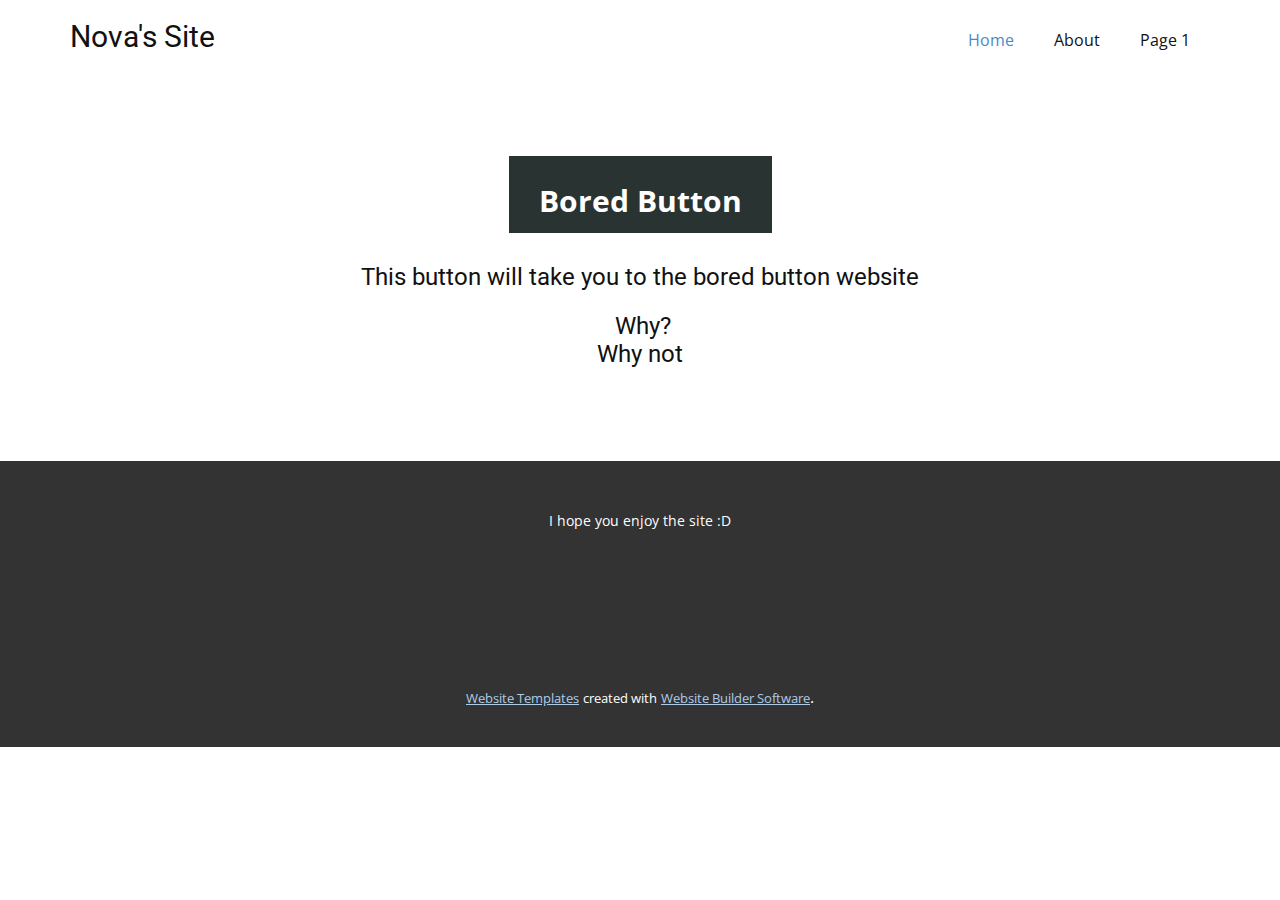
==== index.html @ f48f3b37 "Adding basic site stuff" ====
<!DOCTYPE html>
<html style="font-size: 16px;">
  <head>
    <meta name="viewport" content="width=device-width, initial-scale=1.0">
    <meta charset="utf-8">
    <meta name="keywords" content="">
    <meta name="description" content="">
    <meta name="page_type" content="np-template-header-footer-from-plugin">
    <title>Home</title>
    <link rel="stylesheet" href="nicepage.css" media="screen">
<link rel="stylesheet" href="Home.css" media="screen">
    <script class="u-script" type="text/javascript" src="jquery-1.9.1.min.js" defer=""></script>
    <script class="u-script" type="text/javascript" src="nicepage.js" defer=""></script>
    <meta name="generator" content="Nicepage 4.2.24, nicepage.com">
    <link id="u-theme-google-font" rel="stylesheet" href="https://fonts.googleapis.com/css?family=Roboto:100,100i,300,300i,400,400i,500,500i,700,700i,900,900i|Open+Sans:300,300i,400,400i,600,600i,700,700i,800,800i">
    
    
    <script type="application/ld+json">{
		"@context": "http://schema.org",
		"@type": "Organization",
		"name": ""
}</script>
    <meta name="theme-color" content="#478ac9">
    <meta property="og:title" content="Home">
    <meta property="og:type" content="website">
  </head>
  <body data-home-page="https://website1237224.nicepage.io/Home.html?version=7cdf2fa5-3a76-439e-ba0f-00853be42f87" data-home-page-title="Home" class="u-body"><header class="u-clearfix u-header u-header" id="sec-2f65"><div class="u-clearfix u-sheet u-sheet-1">
        <h3 class="u-text u-text-1">Nova's Site</h3>
        <nav class="u-menu u-menu-dropdown u-offcanvas u-menu-1">
          <div class="menu-collapse" style="font-size: 1rem; letter-spacing: 0px;">
            <a class="u-button-style u-custom-left-right-menu-spacing u-custom-padding-bottom u-custom-top-bottom-menu-spacing u-nav-link u-text-active-palette-1-base u-text-hover-palette-2-base" href="#">
              <svg viewBox="0 0 24 24"><use xlink:href="#menu-hamburger"></use></svg>
              <svg version="1.1" xmlns="http://www.w3.org/2000/svg" xmlns:xlink="http://www.w3.org/1999/xlink"><defs><symbol id="menu-hamburger" viewBox="0 0 16 16" style="width: 16px; height: 16px;"><rect y="1" width="16" height="2"></rect><rect y="7" width="16" height="2"></rect><rect y="13" width="16" height="2"></rect>
</symbol>
</defs></svg>
            </a>
          </div>
          <div class="u-nav-container">
            <ul class="u-nav u-unstyled u-nav-1"><li class="u-nav-item"><a class="u-button-style u-nav-link u-text-active-palette-1-base u-text-hover-palette-2-base" href="Home.html" style="padding: 10px 20px;">Home</a>
</li><li class="u-nav-item"><a class="u-button-style u-nav-link u-text-active-palette-1-base u-text-hover-palette-2-base" href="About.html" style="padding: 10px 20px;">About</a>
</li><li class="u-nav-item"><a class="u-button-style u-nav-link u-text-active-palette-1-base u-text-hover-palette-2-base" href="Page-1.html" style="padding: 10px 20px;">Page 1</a>
</li></ul>
          </div>
          <div class="u-nav-container-collapse">
            <div class="u-black u-container-style u-inner-container-layout u-opacity u-opacity-95 u-sidenav">
              <div class="u-inner-container-layout u-sidenav-overflow">
                <div class="u-menu-close"></div>
                <ul class="u-align-center u-nav u-popupmenu-items u-unstyled u-nav-2"><li class="u-nav-item"><a class="u-button-style u-nav-link" href="Home.html">Home</a>
</li><li class="u-nav-item"><a class="u-button-style u-nav-link" href="About.html">About</a>
</li><li class="u-nav-item"><a class="u-button-style u-nav-link" href="Page-1.html">Page 1</a>
</li></ul>
              </div>
            </div>
            <div class="u-black u-menu-overlay u-opacity u-opacity-70"></div>
          </div>
        </nav>
      </div></header>
    <section class="u-clearfix u-section-1" id="sec-242b">
      <div class="u-clearfix u-sheet u-sheet-1">
        <a href="https://www.boredbutton.com/" class="u-active-none u-border-none u-border-palette-1-base u-btn u-btn-rectangle u-button-style u-hover-none u-palette-4-dark-3 u-radius-0 u-btn-1">Bored Button<span style="font-size: 1.25rem;">
            <span style="font-size: 2.5rem;">
              <span style="font-size: 3rem;"></span>
            </span>
          </span>
        </a>
        <h4 class="u-text u-text-default u-text-1">This button will take you to the bored button website<br>
        </h4>
        <h4 class="u-text u-text-default u-text-2">&nbsp; &nbsp;​Why?&nbsp;<br>Why not
        </h4>
      </div>
    </section>
    
    
    <footer class="u-align-center u-clearfix u-footer u-grey-80 u-footer" id="sec-c973"><div class="u-clearfix u-sheet u-sheet-1">
        <p class="u-small-text u-text u-text-variant u-text-1">I hope you enjoy the site :D</p>
      </div></footer>
    <section class="u-backlink u-clearfix u-grey-80">
      <a class="u-link" href="https://nicepage.com/website-templates" target="_blank">
        <span>Website Templates</span>
      </a>
      <p class="u-text">
        <span>created with</span>
      </p>
      <a class="u-link" href="" target="_blank">
        <span>Website Builder Software</span>
      </a>. 
    </section>
  </body>
</html>
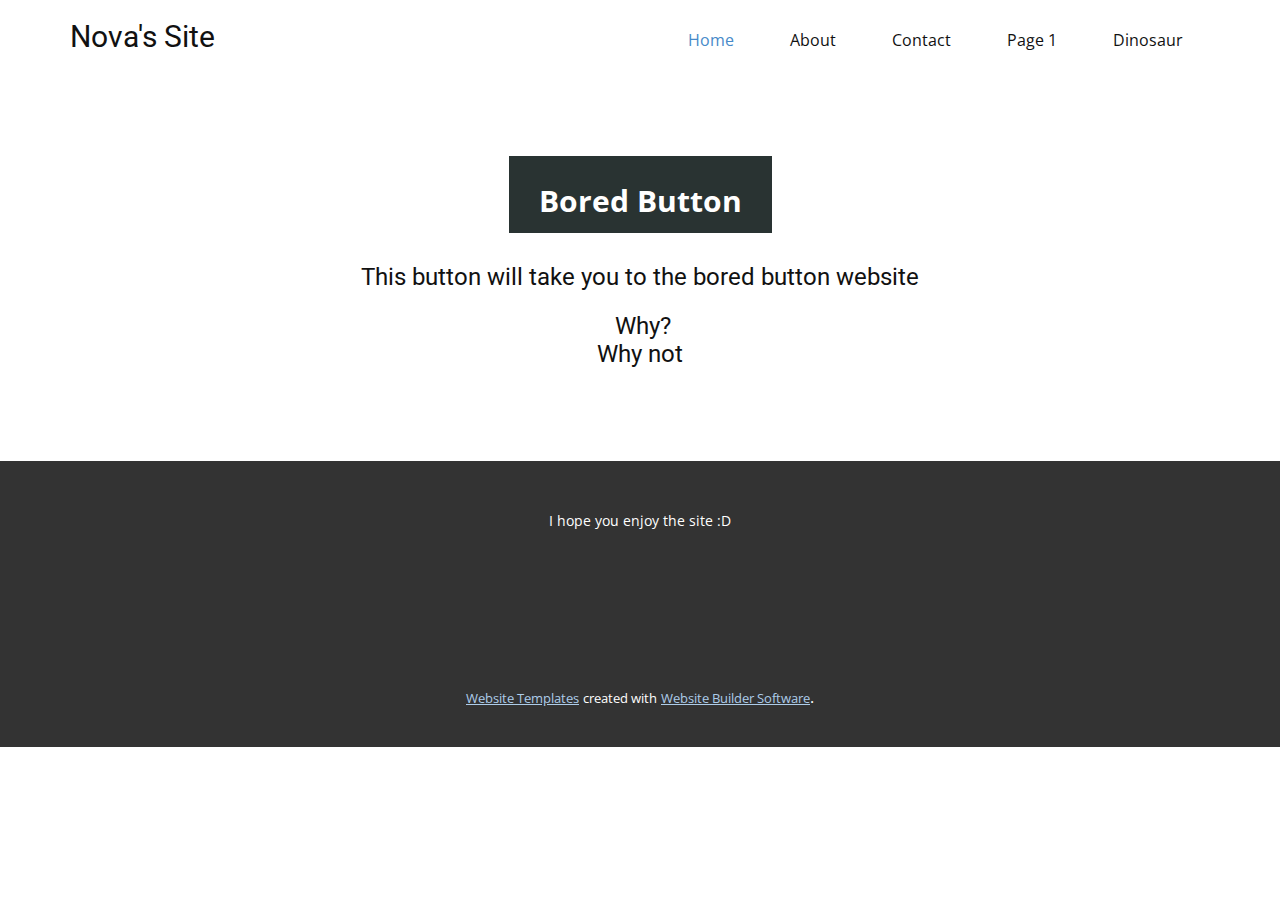
==== commit 2e4b5c64: "Add files via upload" ====
--- a/index.html
+++ b/index.html
@@ -35,19 +35,23 @@
 </defs></svg>
             </a>
           </div>
-          <div class="u-nav-container">
-            <ul class="u-nav u-unstyled u-nav-1"><li class="u-nav-item"><a class="u-button-style u-nav-link u-text-active-palette-1-base u-text-hover-palette-2-base" href="Home.html" style="padding: 10px 20px;">Home</a>
-</li><li class="u-nav-item"><a class="u-button-style u-nav-link u-text-active-palette-1-base u-text-hover-palette-2-base" href="About.html" style="padding: 10px 20px;">About</a>
-</li><li class="u-nav-item"><a class="u-button-style u-nav-link u-text-active-palette-1-base u-text-hover-palette-2-base" href="Page-1.html" style="padding: 10px 20px;">Page 1</a>
+          <div class="u-custom-menu u-nav-container">
+            <ul class="u-nav u-unstyled u-nav-1"><li class="u-nav-item"><a class="u-button-style u-nav-link u-text-active-palette-1-base u-text-hover-palette-2-base" href="Home.html" style="padding: 10px 28px;">Home</a>
+</li><li class="u-nav-item"><a class="u-button-style u-nav-link u-text-active-palette-1-base u-text-hover-palette-2-base" href="About.html" style="padding: 10px 28px;">About</a>
+</li><li class="u-nav-item"><a class="u-button-style u-nav-link u-text-active-palette-1-base u-text-hover-palette-2-base" href="Contact.html" style="padding: 10px 28px;">Contact</a>
+</li><li class="u-nav-item"><a class="u-button-style u-nav-link u-text-active-palette-1-base u-text-hover-palette-2-base" href="Page-1.html" style="padding: 10px 28px;">Page 1</a>
+</li><li class="u-nav-item"><a class="u-button-style u-nav-link u-text-active-palette-1-base u-text-hover-palette-2-base" style="padding: 10px 28px;">Dinosaur</a>
 </li></ul>
           </div>
-          <div class="u-nav-container-collapse">
+          <div class="u-custom-menu u-nav-container-collapse">
             <div class="u-black u-container-style u-inner-container-layout u-opacity u-opacity-95 u-sidenav">
               <div class="u-inner-container-layout u-sidenav-overflow">
                 <div class="u-menu-close"></div>
-                <ul class="u-align-center u-nav u-popupmenu-items u-unstyled u-nav-2"><li class="u-nav-item"><a class="u-button-style u-nav-link" href="Home.html">Home</a>
-</li><li class="u-nav-item"><a class="u-button-style u-nav-link" href="About.html">About</a>
-</li><li class="u-nav-item"><a class="u-button-style u-nav-link" href="Page-1.html">Page 1</a>
+                <ul class="u-align-center u-nav u-popupmenu-items u-unstyled u-nav-2"><li class="u-nav-item"><a class="u-button-style u-nav-link" href="Home.html" style="padding: 10px 28px;">Home</a>
+</li><li class="u-nav-item"><a class="u-button-style u-nav-link" href="About.html" style="padding: 10px 28px;">About</a>
+</li><li class="u-nav-item"><a class="u-button-style u-nav-link" href="Contact.html" style="padding: 10px 28px;">Contact</a>
+</li><li class="u-nav-item"><a class="u-button-style u-nav-link" href="Page-1.html" style="padding: 10px 28px;">Page 1</a>
+</li><li class="u-nav-item"><a class="u-button-style u-nav-link" style="padding: 10px 28px;">Dinosaur</a>
 </li></ul>
               </div>
             </div>
--- a/nicepage.css
+++ b/nicepage.css
@@ -35535,7 +35535,7 @@
 }
 
 .u-header .u-menu-1 {
-  margin: -33px 0 22px auto;
+  margin: -33px -1px 22px auto;
 }
 
 .u-header .u-nav-1 {
@@ -35554,6 +35554,7 @@
 
   .u-header .u-menu-1 {
     margin-top: -33px;
+    margin-right: -1px;
   }
 }
 @media (max-width: 991px) {
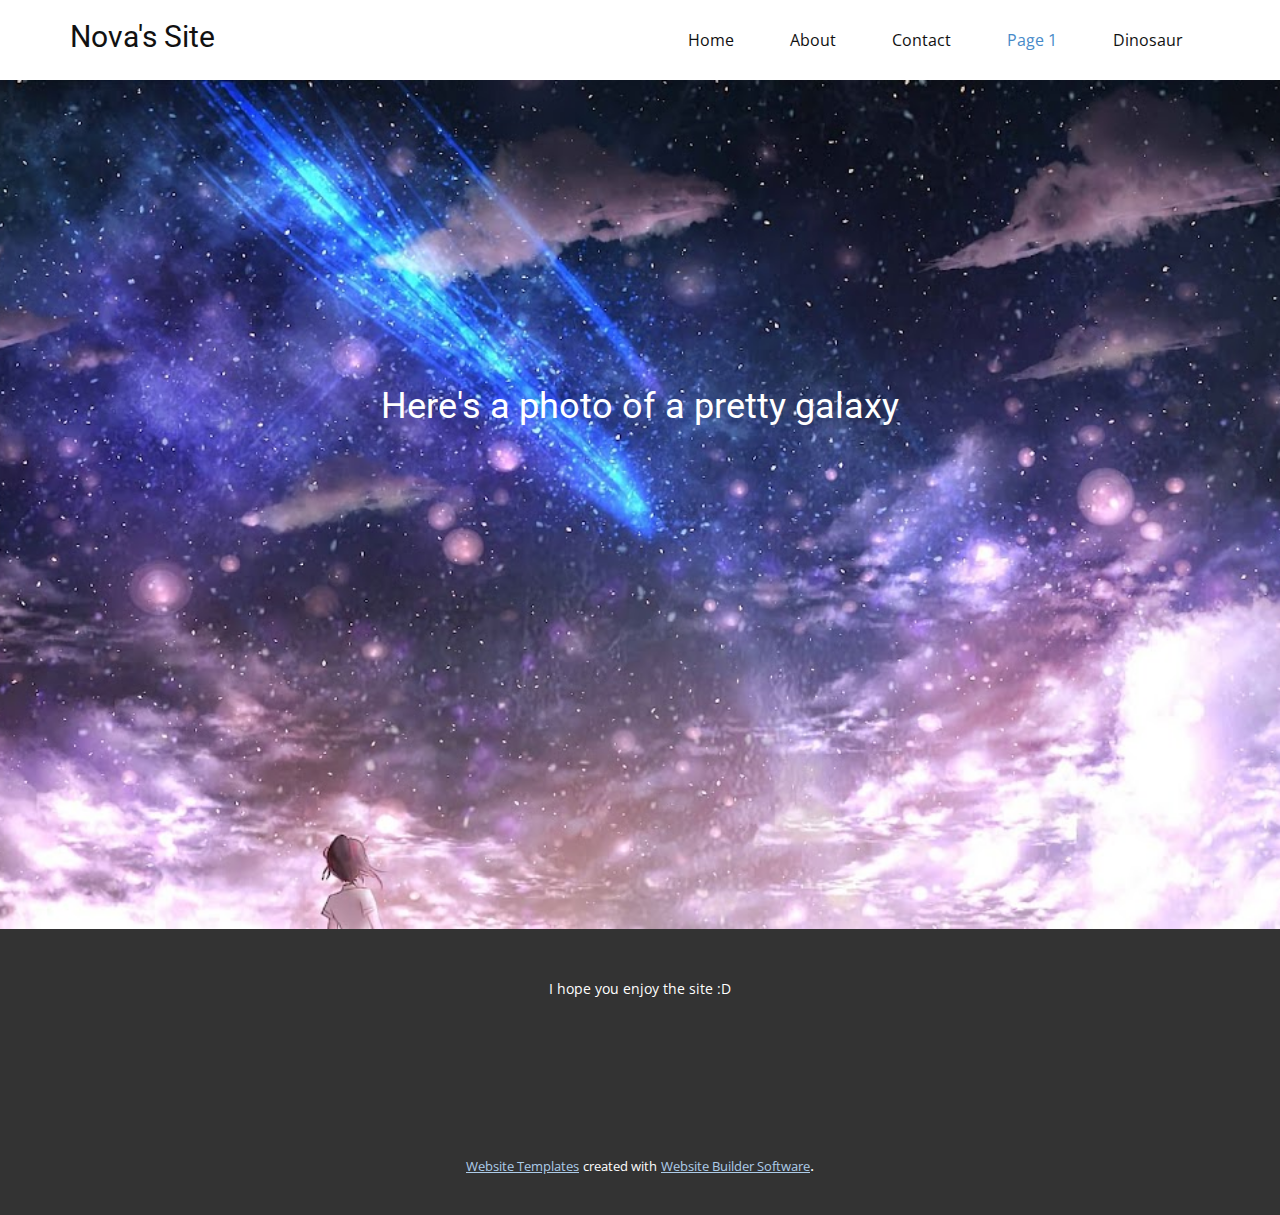
==== commit 41c4d69c: "Bug Fix" ====
--- a/index.html
+++ b/index.html
@@ -3,12 +3,12 @@
   <head>
     <meta name="viewport" content="width=device-width, initial-scale=1.0">
     <meta charset="utf-8">
-    <meta name="keywords" content="">
+    <meta name="keywords" content="INTUITIVE">
     <meta name="description" content="">
     <meta name="page_type" content="np-template-header-footer-from-plugin">
-    <title>Home</title>
+    <title>Page 1</title>
     <link rel="stylesheet" href="nicepage.css" media="screen">
-<link rel="stylesheet" href="Home.css" media="screen">
+<link rel="stylesheet" href="Page-1.css" media="screen">
     <script class="u-script" type="text/javascript" src="jquery-1.9.1.min.js" defer=""></script>
     <script class="u-script" type="text/javascript" src="nicepage.js" defer=""></script>
     <meta name="generator" content="Nicepage 4.2.24, nicepage.com">
@@ -21,10 +21,10 @@
 		"name": ""
 }</script>
     <meta name="theme-color" content="#478ac9">
-    <meta property="og:title" content="Home">
+    <meta property="og:title" content="Page 1">
     <meta property="og:type" content="website">
   </head>
-  <body data-home-page="https://website1237224.nicepage.io/Home.html?version=7cdf2fa5-3a76-439e-ba0f-00853be42f87" data-home-page-title="Home" class="u-body"><header class="u-clearfix u-header u-header" id="sec-2f65"><div class="u-clearfix u-sheet u-sheet-1">
+  <body data-home-page="https://website1237224.nicepage.io/Page-1.html?version=c22d5011-cc8d-460c-82d4-da84dc4afac1" data-home-page-title="Page 1" class="u-body"><header class="u-clearfix u-header u-header" id="sec-2f65"><div class="u-clearfix u-sheet u-sheet-1">
         <h3 class="u-text u-text-1">Nova's Site</h3>
         <nav class="u-menu u-menu-dropdown u-offcanvas u-menu-1">
           <div class="menu-collapse" style="font-size: 1rem; letter-spacing: 0px;">
@@ -40,7 +40,7 @@
 </li><li class="u-nav-item"><a class="u-button-style u-nav-link u-text-active-palette-1-base u-text-hover-palette-2-base" href="About.html" style="padding: 10px 28px;">About</a>
 </li><li class="u-nav-item"><a class="u-button-style u-nav-link u-text-active-palette-1-base u-text-hover-palette-2-base" href="Contact.html" style="padding: 10px 28px;">Contact</a>
 </li><li class="u-nav-item"><a class="u-button-style u-nav-link u-text-active-palette-1-base u-text-hover-palette-2-base" href="Page-1.html" style="padding: 10px 28px;">Page 1</a>
-</li><li class="u-nav-item"><a class="u-button-style u-nav-link u-text-active-palette-1-base u-text-hover-palette-2-base" style="padding: 10px 28px;">Dinosaur</a>
+</li><li class="u-nav-item"><a class="u-button-style u-nav-link u-text-active-palette-1-base u-text-hover-palette-2-base" href="Dinosaur.html" style="padding: 10px 28px;">Dinosaur</a>
 </li></ul>
           </div>
           <div class="u-custom-menu u-nav-container-collapse">
@@ -51,7 +51,7 @@
 </li><li class="u-nav-item"><a class="u-button-style u-nav-link" href="About.html" style="padding: 10px 28px;">About</a>
 </li><li class="u-nav-item"><a class="u-button-style u-nav-link" href="Contact.html" style="padding: 10px 28px;">Contact</a>
 </li><li class="u-nav-item"><a class="u-button-style u-nav-link" href="Page-1.html" style="padding: 10px 28px;">Page 1</a>
-</li><li class="u-nav-item"><a class="u-button-style u-nav-link" style="padding: 10px 28px;">Dinosaur</a>
+</li><li class="u-nav-item"><a class="u-button-style u-nav-link" href="Dinosaur.html" style="padding: 10px 28px;">Dinosaur</a>
 </li></ul>
               </div>
             </div>
@@ -59,18 +59,19 @@
           </div>
         </nav>
       </div></header>
-    <section class="u-clearfix u-section-1" id="sec-242b">
+    <section class="u-clearfix u-image u-section-1" id="sec-5772" data-image-width="1200" data-image-height="630">
       <div class="u-clearfix u-sheet u-sheet-1">
-        <a href="https://www.boredbutton.com/" class="u-active-none u-border-none u-border-palette-1-base u-btn u-btn-rectangle u-button-style u-hover-none u-palette-4-dark-3 u-radius-0 u-btn-1">Bored Button<span style="font-size: 1.25rem;">
-            <span style="font-size: 2.5rem;">
-              <span style="font-size: 3rem;"></span>
-            </span>
-          </span>
-        </a>
-        <h4 class="u-text u-text-default u-text-1">This button will take you to the bored button website<br>
-        </h4>
-        <h4 class="u-text u-text-default u-text-2">&nbsp; &nbsp;​Why?&nbsp;<br>Why not
-        </h4>
+        <div class="u-clearfix u-layout-wrap u-layout-wrap-1">
+          <div class="u-layout">
+            <div class="u-layout-row">
+              <div class="u-align-center u-container-style u-layout-cell u-size-60 u-layout-cell-1">
+                <div class="u-container-layout u-container-layout-1">
+                  <h2 class="u-text u-text-body-alt-color u-text-default u-text-1">Here's a photo of a pretty galaxy</h2>
+                </div>
+              </div>
+            </div>
+          </div>
+        </div>
       </div>
     </section>
     
--- a/Page-1.css
+++ b/Page-1.css
@@ -0,0 +1,65 @@
+ .u-section-1 {
+  background-image: url("images/unnamed.jpg");
+}
+
+.u-section-1 .u-sheet-1 {
+  min-height: 849px;
+}
+
+.u-section-1 .u-layout-wrap-1 {
+  width: 607px;
+  margin: 137px auto 60px;
+}
+
+.u-section-1 .u-layout-cell-1 {
+  min-height: 400px;
+}
+
+.u-section-1 .u-container-layout-1 {
+  padding: 30px;
+}
+
+.u-section-1 .u-text-1 {
+  margin: 140px auto 0;
+}
+
+@media (max-width: 1199px) {
+  .u-section-1 .u-layout-wrap-1 {
+    position: relative;
+  }
+}
+
+@media (max-width: 991px) {
+  .u-section-1 .u-sheet-1 {
+    min-height: 549px;
+  }
+
+  .u-section-1 .u-layout-cell-1 {
+    min-height: 100px;
+  }
+}
+
+@media (max-width: 767px) {
+  .u-section-1 .u-sheet-1 {
+    min-height: 533px;
+  }
+
+  .u-section-1 .u-layout-wrap-1 {
+    width: 540px;
+  }
+
+  .u-section-1 .u-container-layout-1 {
+    padding-left: 10px;
+    padding-right: 10px;
+  }
+}
+
+@media (max-width: 575px) {
+  .u-section-1 .u-sheet-1 {
+    min-height: 428px;
+  }
+
+  .u-section-1 .u-layout-wrap-1 {
+    width: 340px;
+  }
+}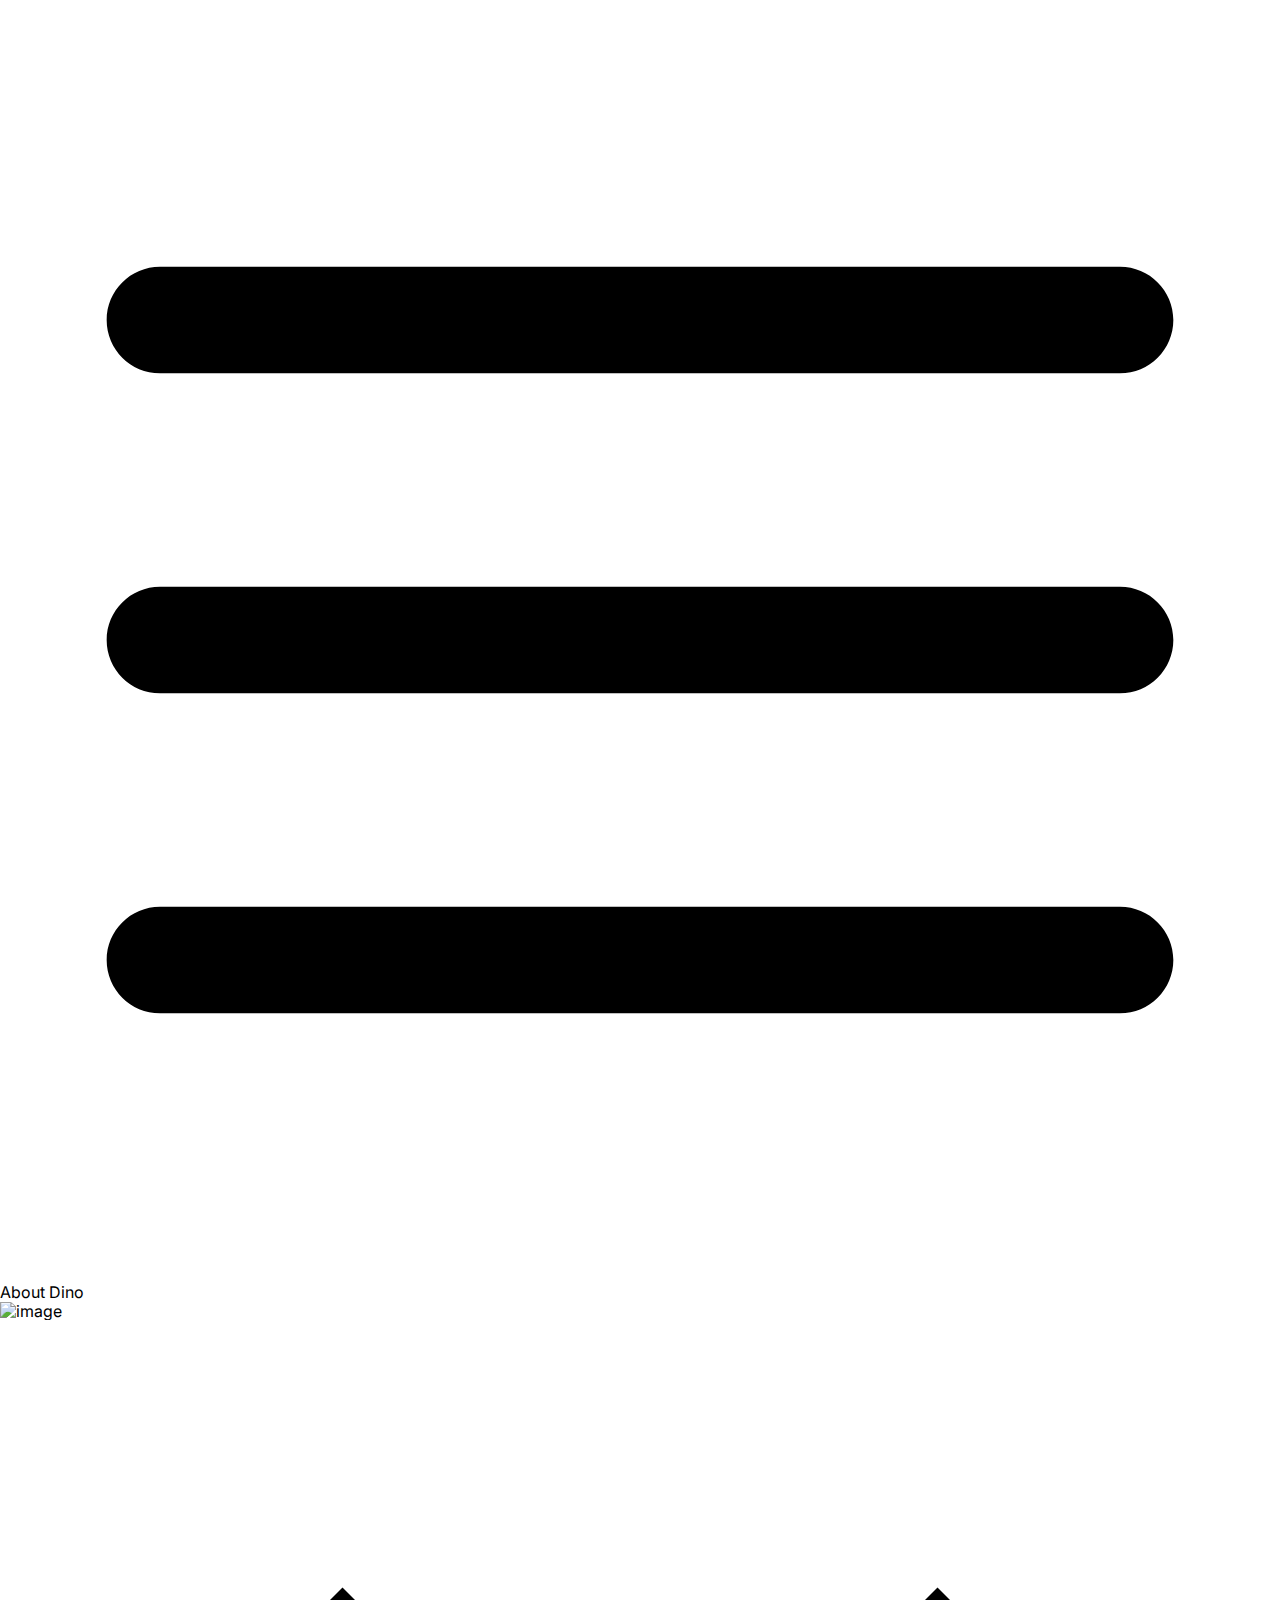
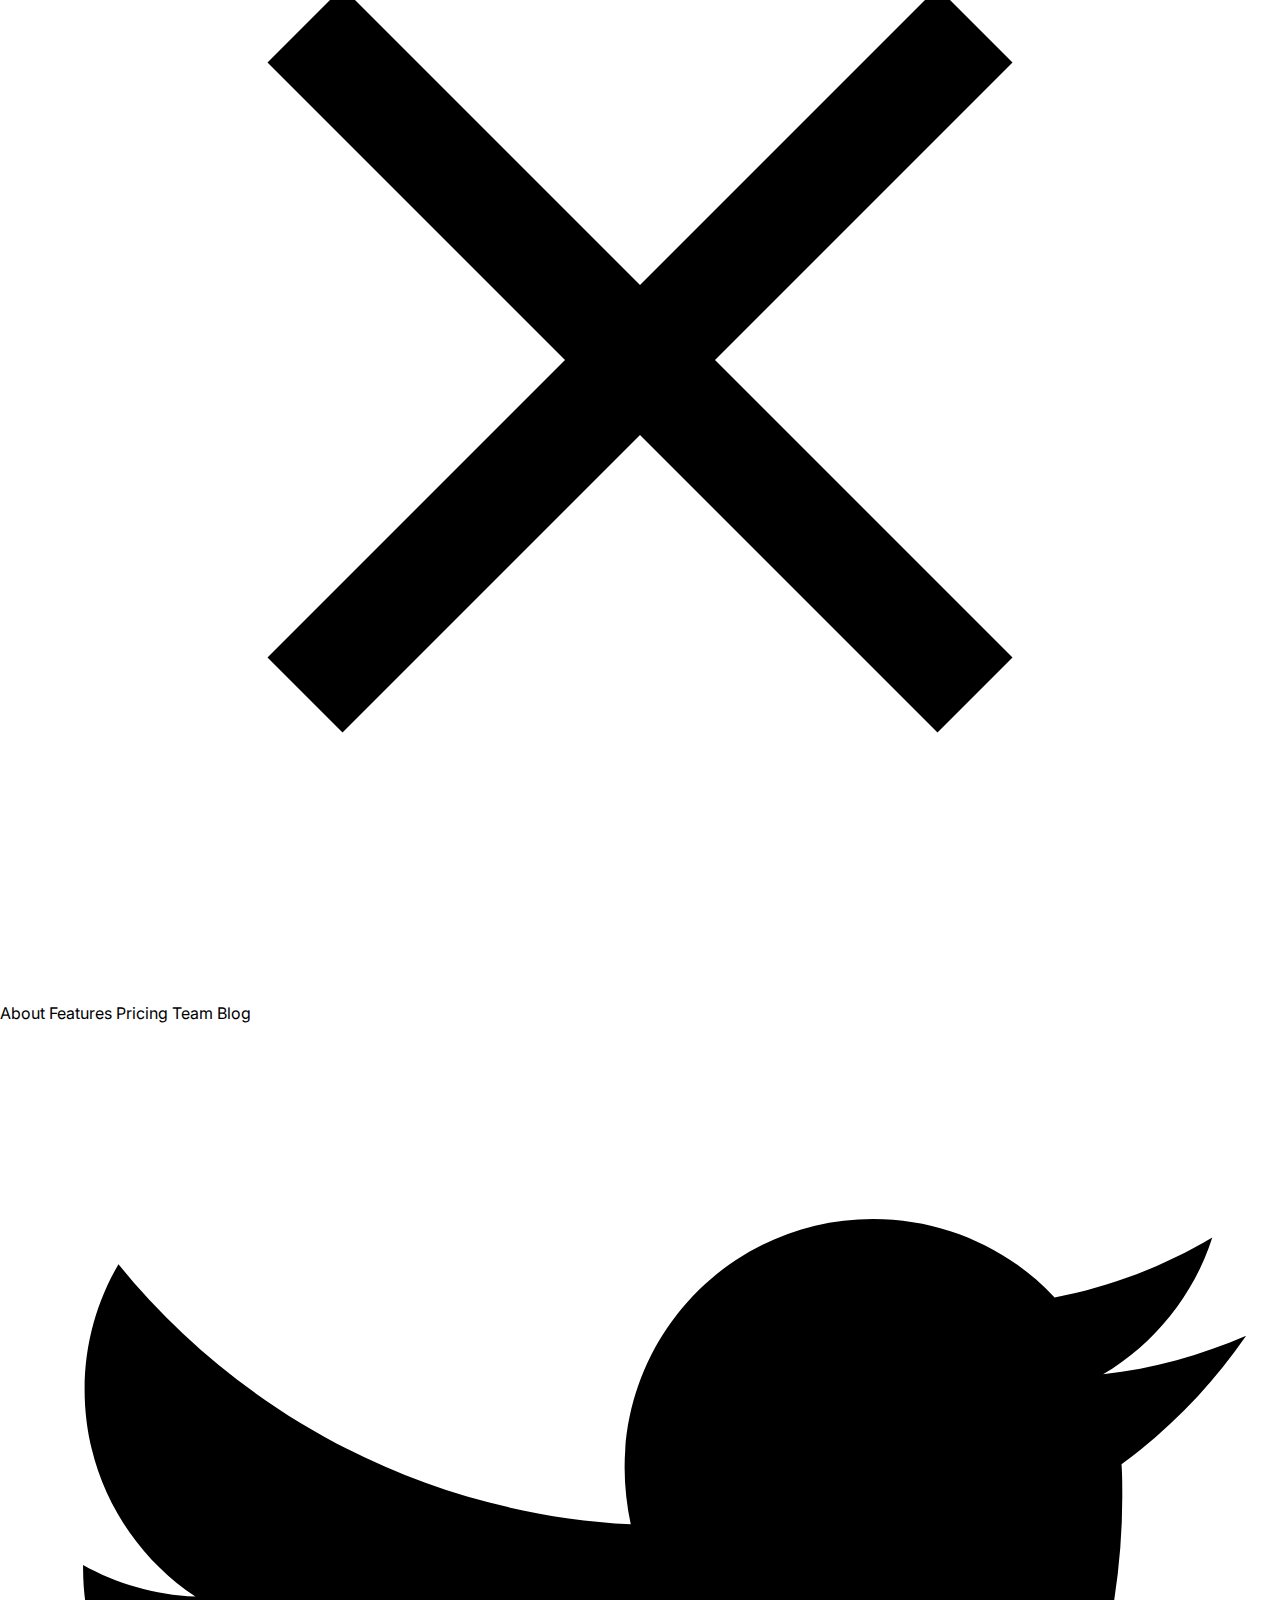
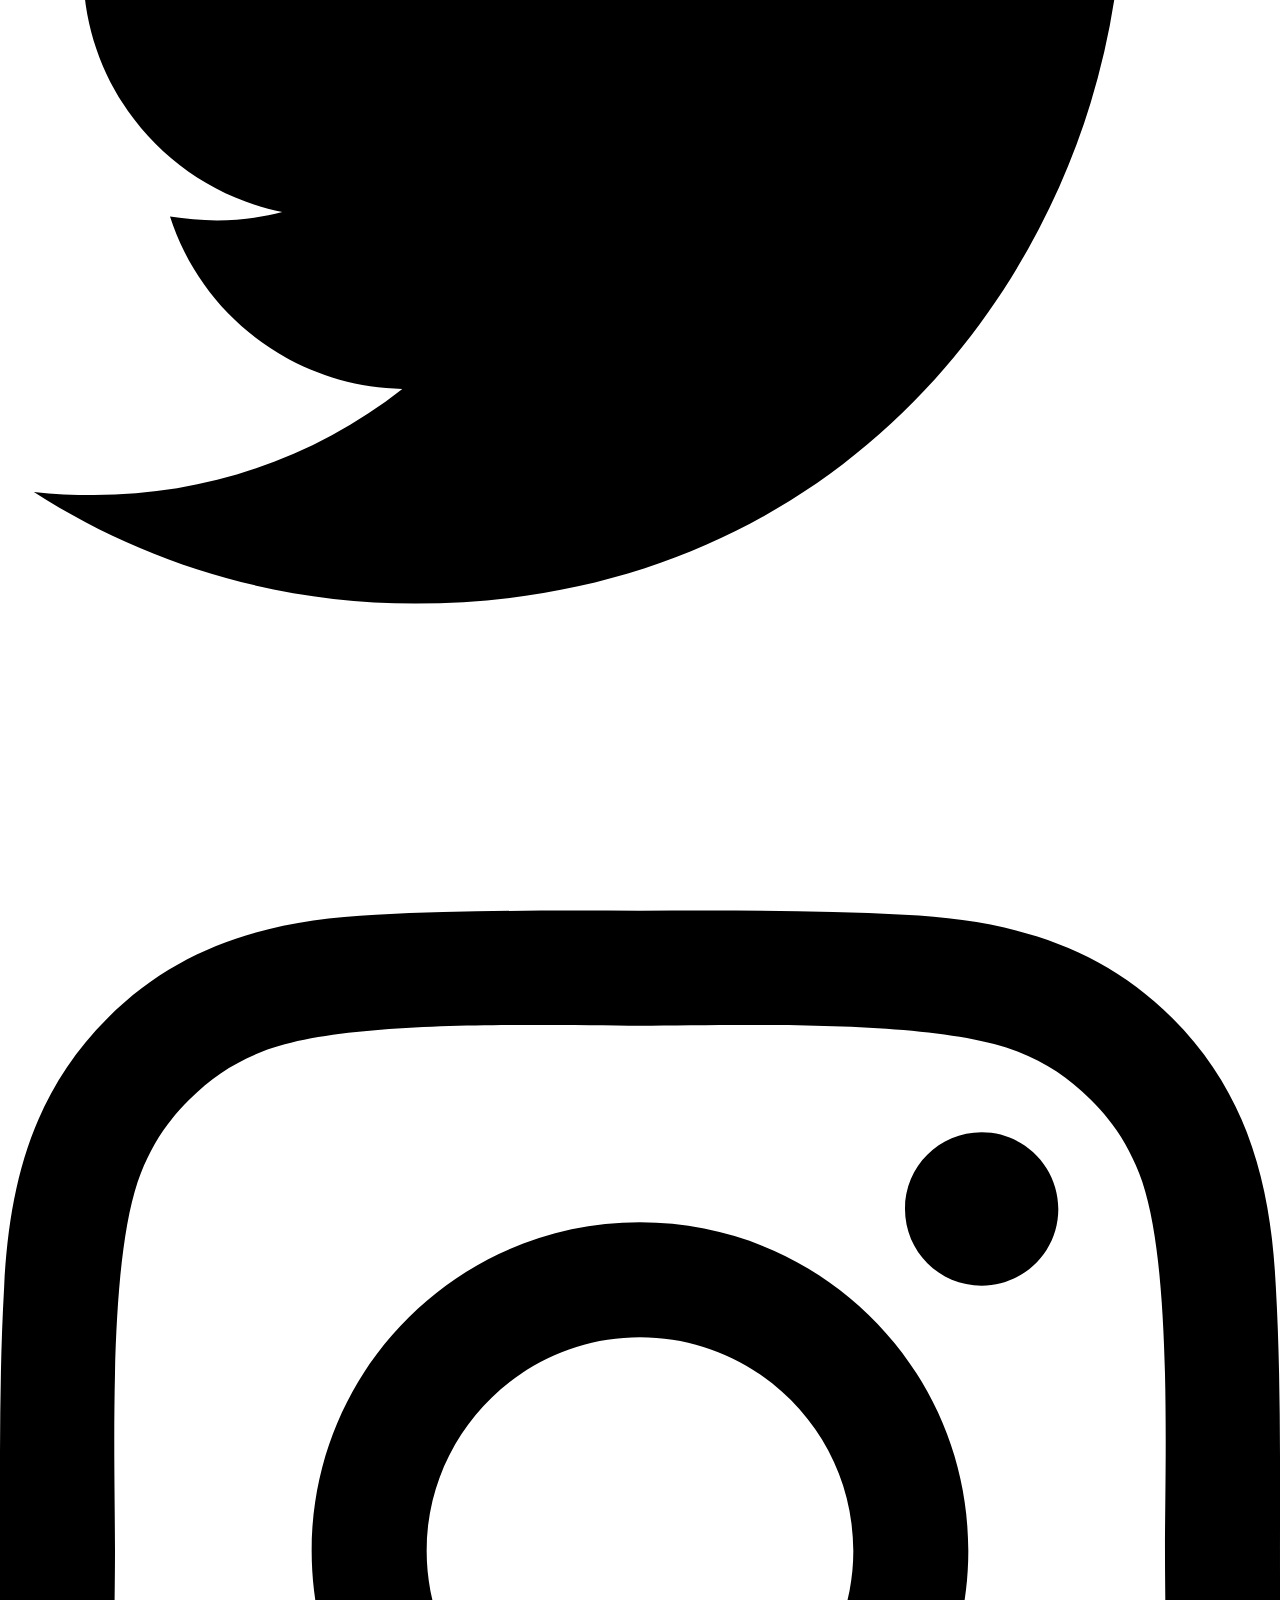
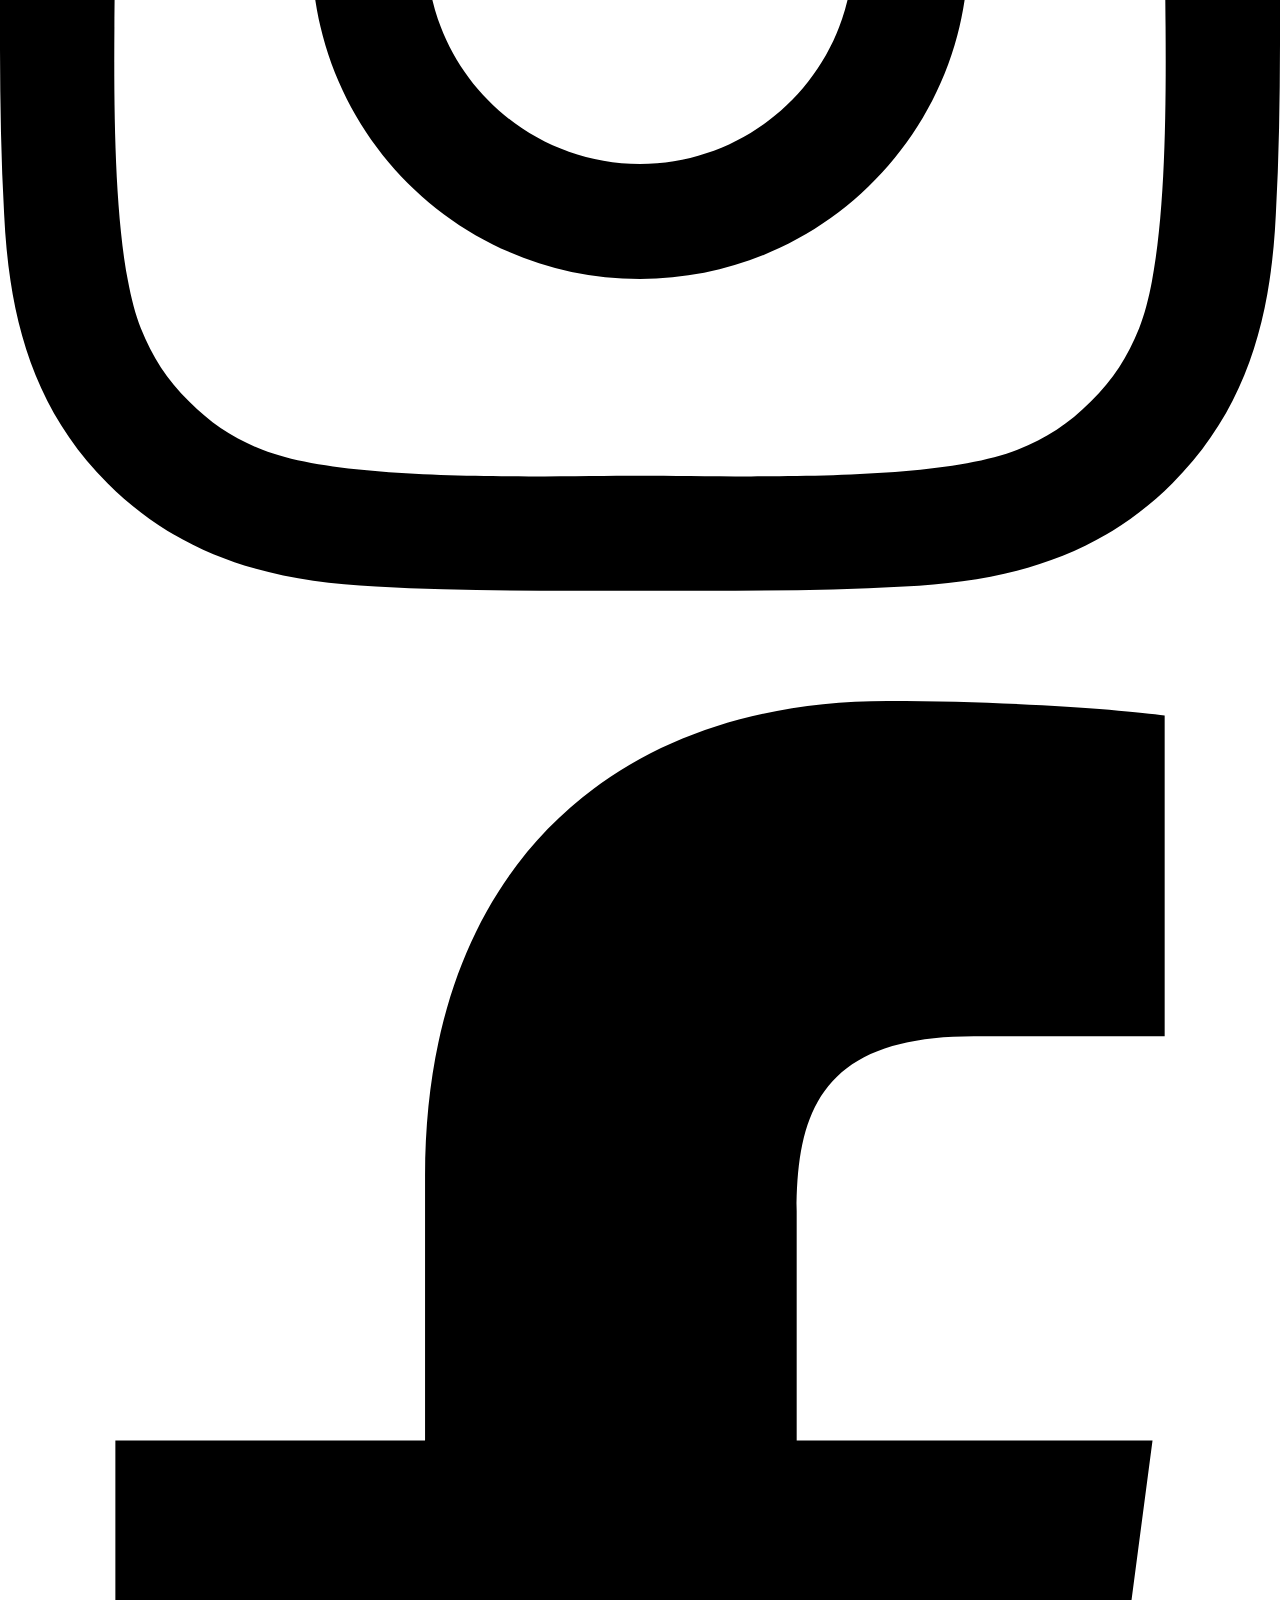
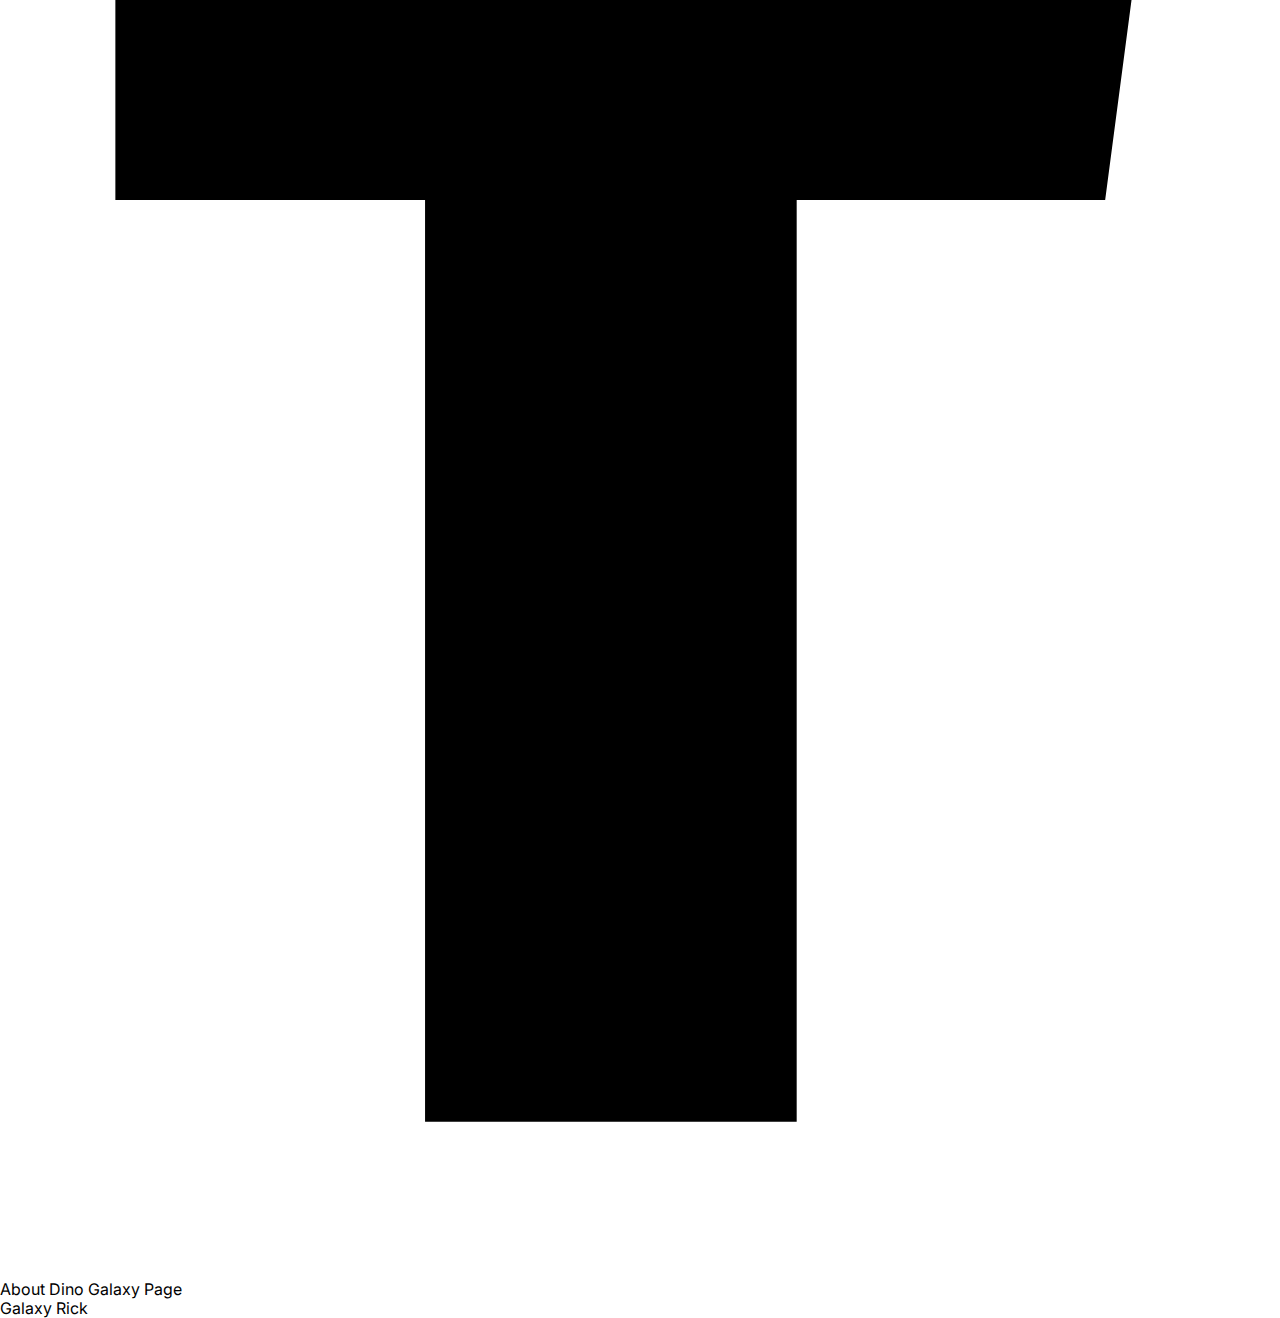
==== commit 0f5c661f: "Add files via upload" ====
--- a/index.html
+++ b/index.html
@@ -1,94 +1,107 @@
 <!DOCTYPE html>
-<html style="font-size: 16px;">
+
+<html lang="en">
   <head>
-    <meta name="viewport" content="width=device-width, initial-scale=1.0">
-    <meta charset="utf-8">
-    <meta name="keywords" content="INTUITIVE">
-    <meta name="description" content="">
-    <meta name="page_type" content="np-template-header-footer-from-plugin">
-    <title>Page 1</title>
-    <link rel="stylesheet" href="nicepage.css" media="screen">
-<link rel="stylesheet" href="Page-1.css" media="screen">
-    <script class="u-script" type="text/javascript" src="jquery-1.9.1.min.js" defer=""></script>
-    <script class="u-script" type="text/javascript" src="nicepage.js" defer=""></script>
-    <meta name="generator" content="Nicepage 4.2.24, nicepage.com">
-    <link id="u-theme-google-font" rel="stylesheet" href="https://fonts.googleapis.com/css?family=Roboto:100,100i,300,300i,400,400i,500,500i,700,700i,900,900i|Open+Sans:300,300i,400,400i,600,600i,700,700i,800,800i">
-    
-    
-    <script type="application/ld+json">{
-		"@context": "http://schema.org",
-		"@type": "Organization",
-		"name": ""
-}</script>
-    <meta name="theme-color" content="#478ac9">
-    <meta property="og:title" content="Page 1">
-    <meta property="og:type" content="website">
+    <title>New Project</title>
+    <meta name="viewport" content="width=device-width, initial-scale=1.0" />
+    <meta charset="utf-8" />
+    <meta property="twitter:card" content="summary_large_image" />
+    <style>
+      html {  line-height: 1.15;}body {  margin: 0;}* {  box-sizing: border-box;  border-width: 0;  border-style: solid;}p,li,ul,pre,div,h1,h2,h3,h4,h5,h6 {  margin: 0;  padding: 0;}button,input,optgroup,select,textarea {  font-family: inherit;  font-size: 100%;  line-height: 1.15;  margin: 0;}button,select {  text-transform: none;}button,[type="button"],[type="reset"],[type="submit"] {  -webkit-appearance: button;}button::-moz-focus-inner,[type="button"]::-moz-focus-inner,[type="reset"]::-moz-focus-inner,[type="submit"]::-moz-focus-inner {  border-style: none;  padding: 0;}button:-moz-focus,[type="button"]:-moz-focus,[type="reset"]:-moz-focus,[type="submit"]:-moz-focus {  outline: 1px dotted ButtonText;}a {  color: inherit;  text-decoration: inherit;}input {  padding: 2px 4px;}img {  display: block;}
+    </style>
+    <style>
+      html {
+        font-family: Inter;
+        font-size: 16px;
+      }
+
+      body {
+        font-weight: 400;
+        font-style:normal;
+        text-decoration: none;
+        text-transform: none;
+        letter-spacing: normal;
+        line-height: 1.15;
+        color: var(--dl-color-gray-black);
+        background-color: var(--dl-color-gray-white);
+
+      }
+    </style>
+    <link
+      rel="stylesheet"
+      href="https://fonts.googleapis.com/css2?family=Inter:wght@100;200;300;400;500;600;700;800;900&display=swap"
+    />
+    <link rel="stylesheet" href="./style.css" />
   </head>
-  <body data-home-page="https://website1237224.nicepage.io/Page-1.html?version=c22d5011-cc8d-460c-82d4-da84dc4afac1" data-home-page-title="Page 1" class="u-body"><header class="u-clearfix u-header u-header" id="sec-2f65"><div class="u-clearfix u-sheet u-sheet-1">
-        <h3 class="u-text u-text-1">Nova's Site</h3>
-        <nav class="u-menu u-menu-dropdown u-offcanvas u-menu-1">
-          <div class="menu-collapse" style="font-size: 1rem; letter-spacing: 0px;">
-            <a class="u-button-style u-custom-left-right-menu-spacing u-custom-padding-bottom u-custom-top-bottom-menu-spacing u-nav-link u-text-active-palette-1-base u-text-hover-palette-2-base" href="#">
-              <svg viewBox="0 0 24 24"><use xlink:href="#menu-hamburger"></use></svg>
-              <svg version="1.1" xmlns="http://www.w3.org/2000/svg" xmlns:xlink="http://www.w3.org/1999/xlink"><defs><symbol id="menu-hamburger" viewBox="0 0 16 16" style="width: 16px; height: 16px;"><rect y="1" width="16" height="2"></rect><rect y="7" width="16" height="2"></rect><rect y="13" width="16" height="2"></rect>
-</symbol>
-</defs></svg>
-            </a>
+  <body>
+    <div>
+      <link href="./home.css" rel="stylesheet" />
+      <title>New Project</title>
+      <meta property="og:title" content="New Project" />
+      <div class="home-container">
+        <div class="home-nav"></div>
+        <header data-role="Header" class="home-header">
+          <div class="home-container1">
+            <div data-type="BurgerMenu" class="home-burger-menu">
+              <svg viewBox="0 0 1024 1024" class="home-icon">
+                <path
+                  d="M128 554.667h768c23.552 0 42.667-19.115 42.667-42.667s-19.115-42.667-42.667-42.667h-768c-23.552 0-42.667 19.115-42.667 42.667s19.115 42.667 42.667 42.667zM128 298.667h768c23.552 0 42.667-19.115 42.667-42.667s-19.115-42.667-42.667-42.667h-768c-23.552 0-42.667 19.115-42.667 42.667s19.115 42.667 42.667 42.667zM128 810.667h768c23.552 0 42.667-19.115 42.667-42.667s-19.115-42.667-42.667-42.667h-768c-23.552 0-42.667 19.115-42.667 42.667s19.115 42.667 42.667 42.667z"
+                ></path>
+              </svg>
+            </div>
           </div>
-          <div class="u-custom-menu u-nav-container">
-            <ul class="u-nav u-unstyled u-nav-1"><li class="u-nav-item"><a class="u-button-style u-nav-link u-text-active-palette-1-base u-text-hover-palette-2-base" href="Home.html" style="padding: 10px 28px;">Home</a>
-</li><li class="u-nav-item"><a class="u-button-style u-nav-link u-text-active-palette-1-base u-text-hover-palette-2-base" href="About.html" style="padding: 10px 28px;">About</a>
-</li><li class="u-nav-item"><a class="u-button-style u-nav-link u-text-active-palette-1-base u-text-hover-palette-2-base" href="Contact.html" style="padding: 10px 28px;">Contact</a>
-</li><li class="u-nav-item"><a class="u-button-style u-nav-link u-text-active-palette-1-base u-text-hover-palette-2-base" href="Page-1.html" style="padding: 10px 28px;">Page 1</a>
-</li><li class="u-nav-item"><a class="u-button-style u-nav-link u-text-active-palette-1-base u-text-hover-palette-2-base" href="Dinosaur.html" style="padding: 10px 28px;">Dinosaur</a>
-</li></ul>
-          </div>
-          <div class="u-custom-menu u-nav-container-collapse">
-            <div class="u-black u-container-style u-inner-container-layout u-opacity u-opacity-95 u-sidenav">
-              <div class="u-inner-container-layout u-sidenav-overflow">
-                <div class="u-menu-close"></div>
-                <ul class="u-align-center u-nav u-popupmenu-items u-unstyled u-nav-2"><li class="u-nav-item"><a class="u-button-style u-nav-link" href="Home.html" style="padding: 10px 28px;">Home</a>
-</li><li class="u-nav-item"><a class="u-button-style u-nav-link" href="About.html" style="padding: 10px 28px;">About</a>
-</li><li class="u-nav-item"><a class="u-button-style u-nav-link" href="Contact.html" style="padding: 10px 28px;">Contact</a>
-</li><li class="u-nav-item"><a class="u-button-style u-nav-link" href="Page-1.html" style="padding: 10px 28px;">Page 1</a>
-</li><li class="u-nav-item"><a class="u-button-style u-nav-link" href="Dinosaur.html" style="padding: 10px 28px;">Dinosaur</a>
-</li></ul>
-              </div>
-            </div>
-            <div class="u-black u-menu-overlay u-opacity u-opacity-70"></div>
-          </div>
-        </nav>
-      </div></header>
-    <section class="u-clearfix u-image u-section-1" id="sec-5772" data-image-width="1200" data-image-height="630">
-      <div class="u-clearfix u-sheet u-sheet-1">
-        <div class="u-clearfix u-layout-wrap u-layout-wrap-1">
-          <div class="u-layout">
-            <div class="u-layout-row">
-              <div class="u-align-center u-container-style u-layout-cell u-size-60 u-layout-cell-1">
-                <div class="u-container-layout u-container-layout-1">
-                  <h2 class="u-text u-text-body-alt-color u-text-default u-text-1">Here's a photo of a pretty galaxy</h2>
+          <a href="/about.html" class="home-navlink">About</a>
+          <a href="/dinosaur.html" class="home-navlink1">Dino</a>
+          <div data-type="MobileMenu" class="home-mobile-menu">
+            <div class="home-nav1">
+              <div class="home-container2">
+                <img
+                  alt="image"
+                  src="https://presentation-website-assets.teleporthq.io/logos/logo.png"
+                  class="home-image"
+                />
+                <div data-type="CloseMobileMenu" class="home-menu-close">
+                  <svg viewBox="0 0 1024 1024" class="home-icon02">
+                    <path
+                      d="M810 274l-238 238 238 238-60 60-238-238-238 238-60-60 238-238-238-238 60-60 238 238 238-238z"
+                    ></path>
+                  </svg>
                 </div>
               </div>
+              <nav class="navigation-links-nav rootClassName11">
+                <span class="navigation-links-text"><span>About</span></span>
+                <span class="navigation-links-text1">
+                  <span>Features</span>
+                </span>
+                <span class="navigation-links-text2"><span>Pricing</span></span>
+                <span class="navigation-links-text3"><span>Team</span></span>
+                <span class="navigation-links-text4"><span>Blog</span></span>
+              </nav>
             </div>
+            <div>
+              <svg viewBox="0 0 950.8571428571428 1024" class="home-icon04">
+                <path
+                  d="M925.714 233.143c-25.143 36.571-56.571 69.143-92.571 95.429 0.571 8 0.571 16 0.571 24 0 244-185.714 525.143-525.143 525.143-104.571 0-201.714-30.286-283.429-82.857 14.857 1.714 29.143 2.286 44.571 2.286 86.286 0 165.714-29.143 229.143-78.857-81.143-1.714-149.143-54.857-172.571-128 11.429 1.714 22.857 2.857 34.857 2.857 16.571 0 33.143-2.286 48.571-6.286-84.571-17.143-148-91.429-148-181.143v-2.286c24.571 13.714 53.143 22.286 83.429 23.429-49.714-33.143-82.286-89.714-82.286-153.714 0-34.286 9.143-65.714 25.143-93.143 90.857 112 227.429 185.143 380.571 193.143-2.857-13.714-4.571-28-4.571-42.286 0-101.714 82.286-184.571 184.571-184.571 53.143 0 101.143 22.286 134.857 58.286 41.714-8 81.714-23.429 117.143-44.571-13.714 42.857-42.857 78.857-81.143 101.714 37.143-4 73.143-14.286 106.286-28.571z"
+                ></path></svg
+              ><svg viewBox="0 0 877.7142857142857 1024" class="home-icon06">
+                <path
+                  d="M585.143 512c0-80.571-65.714-146.286-146.286-146.286s-146.286 65.714-146.286 146.286 65.714 146.286 146.286 146.286 146.286-65.714 146.286-146.286zM664 512c0 124.571-100.571 225.143-225.143 225.143s-225.143-100.571-225.143-225.143 100.571-225.143 225.143-225.143 225.143 100.571 225.143 225.143zM725.714 277.714c0 29.143-23.429 52.571-52.571 52.571s-52.571-23.429-52.571-52.571 23.429-52.571 52.571-52.571 52.571 23.429 52.571 52.571zM438.857 152c-64 0-201.143-5.143-258.857 17.714-20 8-34.857 17.714-50.286 33.143s-25.143 30.286-33.143 50.286c-22.857 57.714-17.714 194.857-17.714 258.857s-5.143 201.143 17.714 258.857c8 20 17.714 34.857 33.143 50.286s30.286 25.143 50.286 33.143c57.714 22.857 194.857 17.714 258.857 17.714s201.143 5.143 258.857-17.714c20-8 34.857-17.714 50.286-33.143s25.143-30.286 33.143-50.286c22.857-57.714 17.714-194.857 17.714-258.857s5.143-201.143-17.714-258.857c-8-20-17.714-34.857-33.143-50.286s-30.286-25.143-50.286-33.143c-57.714-22.857-194.857-17.714-258.857-17.714zM877.714 512c0 60.571 0.571 120.571-2.857 181.143-3.429 70.286-19.429 132.571-70.857 184s-113.714 67.429-184 70.857c-60.571 3.429-120.571 2.857-181.143 2.857s-120.571 0.571-181.143-2.857c-70.286-3.429-132.571-19.429-184-70.857s-67.429-113.714-70.857-184c-3.429-60.571-2.857-120.571-2.857-181.143s-0.571-120.571 2.857-181.143c3.429-70.286 19.429-132.571 70.857-184s113.714-67.429 184-70.857c60.571-3.429 120.571-2.857 181.143-2.857s120.571-0.571 181.143 2.857c70.286 3.429 132.571 19.429 184 70.857s67.429 113.714 70.857 184c3.429 60.571 2.857 120.571 2.857 181.143z"
+                ></path></svg
+              ><svg viewBox="0 0 602.2582857142856 1024" class="home-icon08">
+                <path
+                  d="M548 6.857v150.857h-89.714c-70.286 0-83.429 33.714-83.429 82.286v108h167.429l-22.286 169.143h-145.143v433.714h-174.857v-433.714h-145.714v-169.143h145.714v-124.571c0-144.571 88.571-223.429 217.714-223.429 61.714 0 114.857 4.571 130.286 6.857z"
+                ></path>
+              </svg>
+            </div>
+            <a href="/about.html" class="home-navlink2">About</a>
+            <a href="/about.html" class="home-navlink3">Dino</a>
+            <a href="/about.html" class="home-navlink4">Galaxy</a>
+            <a href="/dinosaur.html" class="home-navlink5">Page</a>
           </div>
-        </div>
+          <a href="/galaxy.html" class="home-navlink6">Galaxy</a>
+          <a href="/rick.html" class="home-navlink7">Rick</a>
+        </header>
       </div>
-    </section>
-    
-    
-    <footer class="u-align-center u-clearfix u-footer u-grey-80 u-footer" id="sec-c973"><div class="u-clearfix u-sheet u-sheet-1">
-        <p class="u-small-text u-text u-text-variant u-text-1">I hope you enjoy the site :D</p>
-      </div></footer>
-    <section class="u-backlink u-clearfix u-grey-80">
-      <a class="u-link" href="https://nicepage.com/website-templates" target="_blank">
-        <span>Website Templates</span>
-      </a>
-      <p class="u-text">
-        <span>created with</span>
-      </p>
-      <a class="u-link" href="" target="_blank">
-        <span>Website Builder Software</span>
-      </a>. 
-    </section>
+    </div>
   </body>
-</html>+</html>
